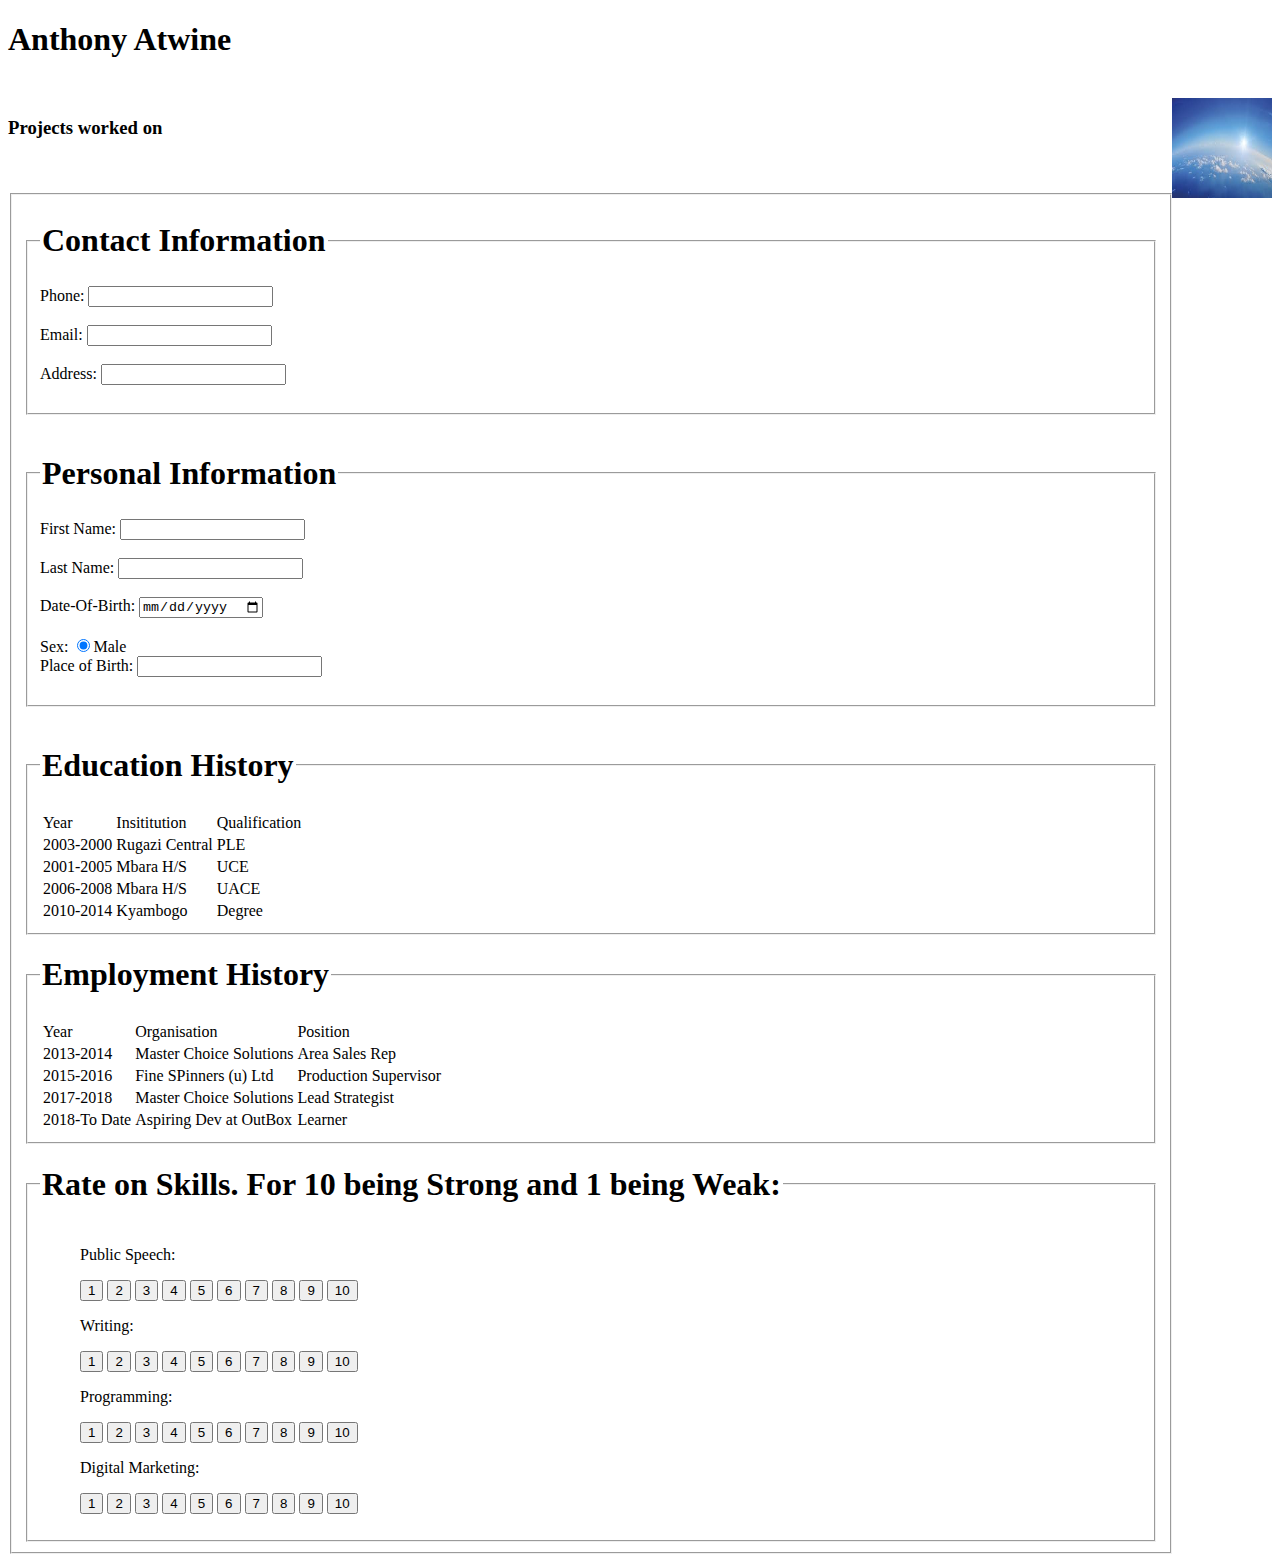
==== index.html @ d38e0c9a "uploading photos" ====
<!DOCTYPE html>
<html lang="en">
  <head>
    <meta charset="utf-8">
    <title>Personal Profile</title>
  </head>
  <body>

<section>
  <h1 style=100%; text-align:center>Anthony Atwine</h1> <br />
  <img src="sky.jpeg" title="Anthony" width="100" height="100" align="right">
</section>

<section>
  <h3>Projects worked on</h3>
</section>


 <br>  <br>

<form >
<fieldset>


<form >
  <fieldset>
      <legend><h1>Contact Information</h1></legend>
    <label for="phonenumber">Phone:</label>
    <input type="text" name="phonenumber" value=""> <br /> <br />

    <label for="email">Email:</label>
    <input type="text" name="email" id="usermail"> <br /> <br />

    <label for="address">Address:</label>
    <input type="text" name="address" id="address"> <br /> <br />

    </fieldset>
</form>  <br />


<form>

</form>
  <fieldset>
    <legend><h1>Personal Information</h1></legend>
    <label for="fname"> First Name: </label>
    <input type="text" name="firstname"> <br /> <br />

    <label for="lname"> Last Name: </label>
    <input type="text" name="lname"> <br /> <br />

    <label for="Date of Birth"> Date-Of-Birth: </label>
    <input type="date" name="dateofbirth" value="number">

    <br > <br >

    <label for="Sex_2">Sex:</label>
    <input type="radio" name="Sex" value="F" checked>Male

    <br />

    <label for="placeofbirth"> Place of Birth: </label>
    <input type="text" name="placeofbirth"> <br /> <br />

    </fieldset>
</form>

<br />

<form >
  <fieldset>
      <legend><h1>Education History</h1></legend>

<table>
    <tr>
    <td>Year</td><td>Insititution</td><td>Qualification</td>
    </tr>
    <tr>
    <td>2003-2000</td><td>Rugazi Central</td><td>PLE</td>
    </tr>
    <tr>
    <td>2001-2005</td><td>Mbara H/S</td><td>UCE</td>
    </tr>
    <tr>
    <td>2006-2008</td><td>Mbara H/S</td><td>UACE</td>
    </tr>
    <tr>
    <td>2010-2014</td><td>Kyambogo</td><td>Degree</td>
    </tr>

</table>

    </fieldset>
</form>

<form >
  <fieldset>
      <legend><h1>Employment History</h1></legend>

<table>
    <tr>
    <td>Year</td><td>Organisation</td><td>Position</td>
    </tr>
    <tr>
    <td>2013-2014</td><td>Master Choice Solutions</td><td>Area Sales Rep</td>
    </tr>
    <tr>
    <td>2015-2016</td><td>Fine SPinners (u) Ltd</td><td>Production Supervisor</td>
    </tr>
    <tr>
    <td>2017-2018</td><td>Master Choice Solutions</td><td>Lead Strategist</td>
    </tr>
    <tr>
    <td>2018-To Date</td><td>Aspiring Dev at OutBox</td><td>Learner</td>
    </tr>

</table>

    </fieldset>
</form>


<form>

    <fieldset>
        <legend><h1>Rate on Skills. For 10 being Strong and 1 being Weak:</h1></legend>
          <ol>
            <p class="page-header"> Public Speech:</p>

            <button class="btn btn-scale btn-scale-desc-1">1</button>
            <button class="btn btn-scale btn-scale-desc-2">2</button>
            <button class="btn btn-scale btn-scale-desc-3">3</button>
            <button class="btn btn-scale btn-scale-desc-4">4</button>
            <button class="btn btn-scale btn-scale-desc-5">5</button>
            <button class="btn btn-scale btn-scale-desc-6">6</button>
            <button class="btn btn-scale btn-scale-desc-7">7</button>
            <button class="btn btn-scale btn-scale-desc-8">8</button>
            <button class="btn btn-scale btn-scale-desc-9">9</button>
            <button class="btn btn-scale btn-scale-desc-10">10</button>
          </ol>

          <ol>

            <p class="page-header">Writing:</p>

            <button class="btn btn-scale btn-scale-desc-1">1</button>
            <button class="btn btn-scale btn-scale-desc-2">2</button>
            <button class="btn btn-scale btn-scale-desc-3">3</button>
            <button class="btn btn-scale btn-scale-desc-4">4</button>
            <button class="btn btn-scale btn-scale-desc-5">5</button>
            <button class="btn btn-scale btn-scale-desc-6">6</button>
            <button class="btn btn-scale btn-scale-desc-7">7</button>
            <button class="btn btn-scale btn-scale-desc-8">8</button>
            <button class="btn btn-scale btn-scale-desc-9">9</button>
            <button class="btn btn-scale btn-scale-desc-10">10</button>
          </ol>

          <ol>
            <p class="page-header">Programming: </p>

            <button class="btn btn-scale btn-scale-desc-1">1</button>
            <button class="btn btn-scale btn-scale-desc-2">2</button>
            <button class="btn btn-scale btn-scale-desc-3">3</button>
            <button class="btn btn-scale btn-scale-desc-4">4</button>
            <button class="btn btn-scale btn-scale-desc-5">5</button>
            <button class="btn btn-scale btn-scale-desc-6">6</button>
            <button class="btn btn-scale btn-scale-desc-7">7</button>
            <button class="btn btn-scale btn-scale-desc-8">8</button>
            <button class="btn btn-scale btn-scale-desc-9">9</button>
            <button class="btn btn-scale btn-scale-desc-10">10</button>
          </ol>

          <ol>
            <p class="page-header"> Digital Marketing:</p>

            <button class="btn btn-scale btn-scale-desc-1">1</button>
            <button class="btn btn-scale btn-scale-desc-2">2</button>
            <button class="btn btn-scale btn-scale-desc-3">3</button>
            <button class="btn btn-scale btn-scale-desc-4">4</button>
            <button class="btn btn-scale btn-scale-desc-5">5</button>
            <button class="btn btn-scale btn-scale-desc-6">6</button>
            <button class="btn btn-scale btn-scale-desc-7">7</button>
            <button class="btn btn-scale btn-scale-desc-8">8</button>
            <button class="btn btn-scale btn-scale-desc-9">9</button>
            <button class="btn btn-scale btn-scale-desc-10">10</button>
          </ol>

        </fieldset>
</form>


  </fieldset>
</form>
</body>
</html>
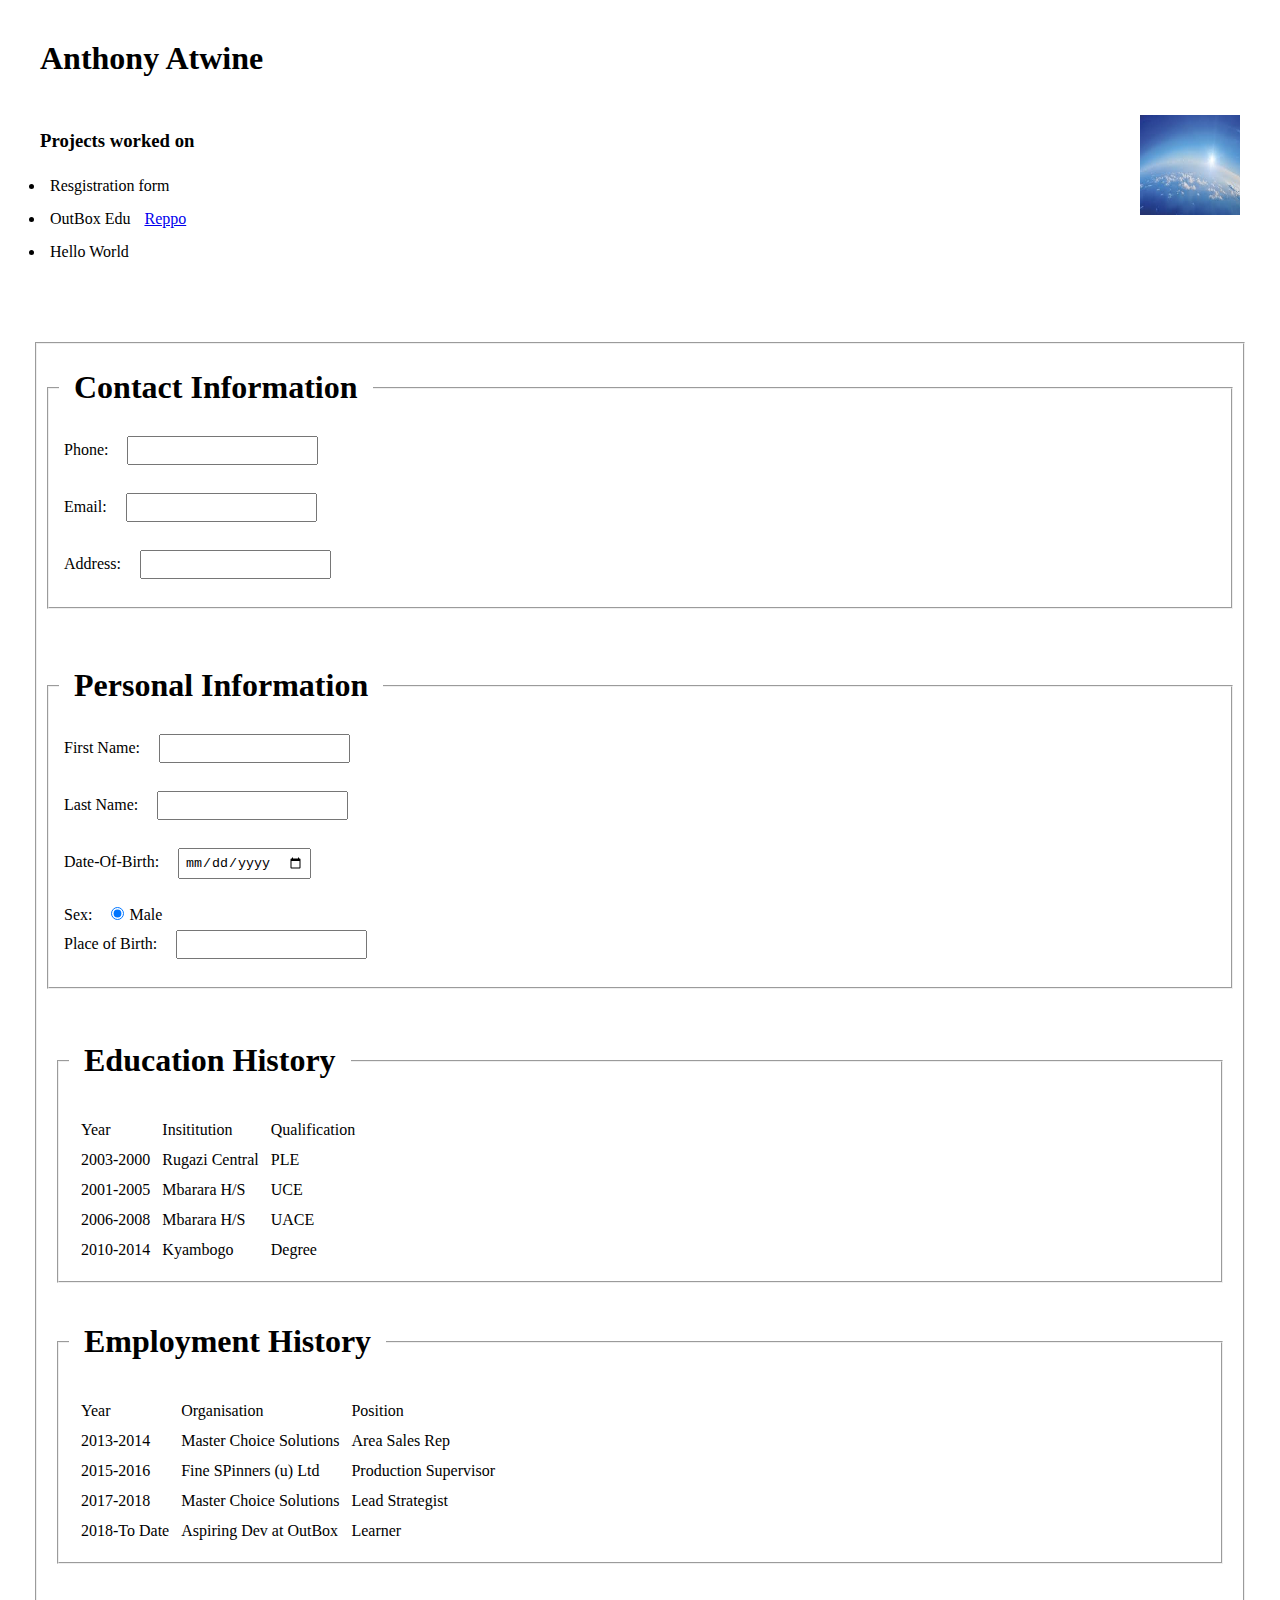
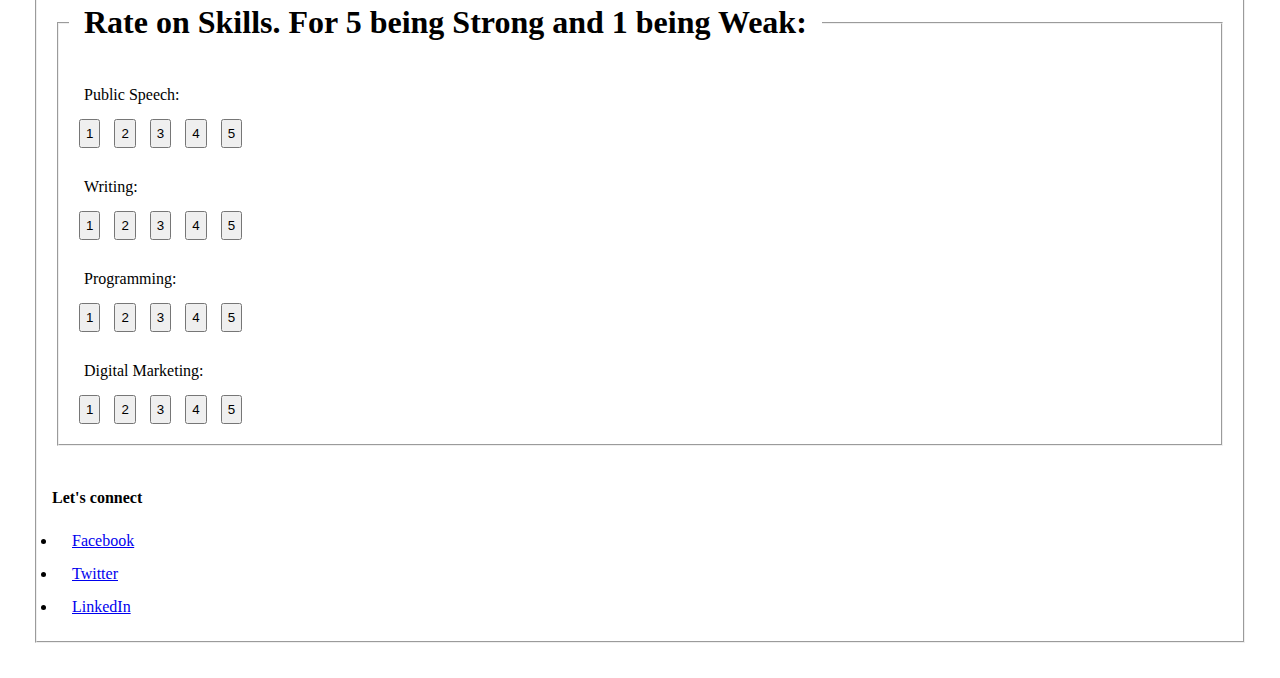
==== commit 24905f51: "adding social links" ====
--- a/index.html
+++ b/index.html
@@ -3,6 +3,7 @@
   <head>
     <meta charset="utf-8">
     <title>Personal Profile</title>
+    <link rel="stylesheet" href="style.css">
   </head>
   <body>
 
@@ -13,8 +14,12 @@
 
 <section>
   <h3>Projects worked on</h3>
+  <ul>
+    <li>Resgistration form</li>
+    <li>OutBox Edu <a href="https://github.com/Antonio256/hello-world1">Reppo</a></li>
+    <li>Hello World</li>
+  </ul>
 </section>
-
 
  <br>  <br>
 
@@ -79,10 +84,10 @@
     <td>2003-2000</td><td>Rugazi Central</td><td>PLE</td>
     </tr>
     <tr>
-    <td>2001-2005</td><td>Mbara H/S</td><td>UCE</td>
+    <td>2001-2005</td><td>Mbarara H/S</td><td>UCE</td>
     </tr>
     <tr>
-    <td>2006-2008</td><td>Mbara H/S</td><td>UACE</td>
+    <td>2006-2008</td><td>Mbarara H/S</td><td>UACE</td>
     </tr>
     <tr>
     <td>2010-2014</td><td>Kyambogo</td><td>Degree</td>
@@ -123,7 +128,7 @@
 <form>
 
     <fieldset>
-        <legend><h1>Rate on Skills. For 10 being Strong and 1 being Weak:</h1></legend>
+        <legend><h1>Rate on Skills. For 5 being Strong and 1 being Weak:</h1></legend>
           <ol>
             <p class="page-header"> Public Speech:</p>
 
@@ -132,11 +137,7 @@
             <button class="btn btn-scale btn-scale-desc-3">3</button>
             <button class="btn btn-scale btn-scale-desc-4">4</button>
             <button class="btn btn-scale btn-scale-desc-5">5</button>
-            <button class="btn btn-scale btn-scale-desc-6">6</button>
-            <button class="btn btn-scale btn-scale-desc-7">7</button>
-            <button class="btn btn-scale btn-scale-desc-8">8</button>
-            <button class="btn btn-scale btn-scale-desc-9">9</button>
-            <button class="btn btn-scale btn-scale-desc-10">10</button>
+
           </ol>
 
           <ol>
@@ -148,11 +149,7 @@
             <button class="btn btn-scale btn-scale-desc-3">3</button>
             <button class="btn btn-scale btn-scale-desc-4">4</button>
             <button class="btn btn-scale btn-scale-desc-5">5</button>
-            <button class="btn btn-scale btn-scale-desc-6">6</button>
-            <button class="btn btn-scale btn-scale-desc-7">7</button>
-            <button class="btn btn-scale btn-scale-desc-8">8</button>
-            <button class="btn btn-scale btn-scale-desc-9">9</button>
-            <button class="btn btn-scale btn-scale-desc-10">10</button>
+
           </ol>
 
           <ol>
@@ -163,11 +160,7 @@
             <button class="btn btn-scale btn-scale-desc-3">3</button>
             <button class="btn btn-scale btn-scale-desc-4">4</button>
             <button class="btn btn-scale btn-scale-desc-5">5</button>
-            <button class="btn btn-scale btn-scale-desc-6">6</button>
-            <button class="btn btn-scale btn-scale-desc-7">7</button>
-            <button class="btn btn-scale btn-scale-desc-8">8</button>
-            <button class="btn btn-scale btn-scale-desc-9">9</button>
-            <button class="btn btn-scale btn-scale-desc-10">10</button>
+
           </ol>
 
           <ol>
@@ -178,16 +171,22 @@
             <button class="btn btn-scale btn-scale-desc-3">3</button>
             <button class="btn btn-scale btn-scale-desc-4">4</button>
             <button class="btn btn-scale btn-scale-desc-5">5</button>
-            <button class="btn btn-scale btn-scale-desc-6">6</button>
-            <button class="btn btn-scale btn-scale-desc-7">7</button>
-            <button class="btn btn-scale btn-scale-desc-8">8</button>
-            <button class="btn btn-scale btn-scale-desc-9">9</button>
-            <button class="btn btn-scale btn-scale-desc-10">10</button>
+
           </ol>
 
         </fieldset>
 </form>
 
+<br>
+<h4>Let's connect</h4>
+
+<ul
+ <li></li>
+  <li> <a href="https://www.facebook.com/anthony.bakunda" target="_blank">Facebook</a></li>
+  <li> <a href="https://twitter.com/JungleTales" target="_blank">Twitter</a></li>
+  <li><a href="https://twitter.com/JungleTales" target="_blank">LinkedIn</a></li>
+
+</ul>
 
   </fieldset>
 </form>
--- a/style.css
+++ b/style.css
@@ -0,0 +1,16 @@
+*{
+  margin:5px;
+  padding:5px;
+}
+
+.body{
+  background: #00bfff 
+}
+.welcome{
+  background-color: #eee;
+
+}
+
+.projects{
+  display: block;
+}
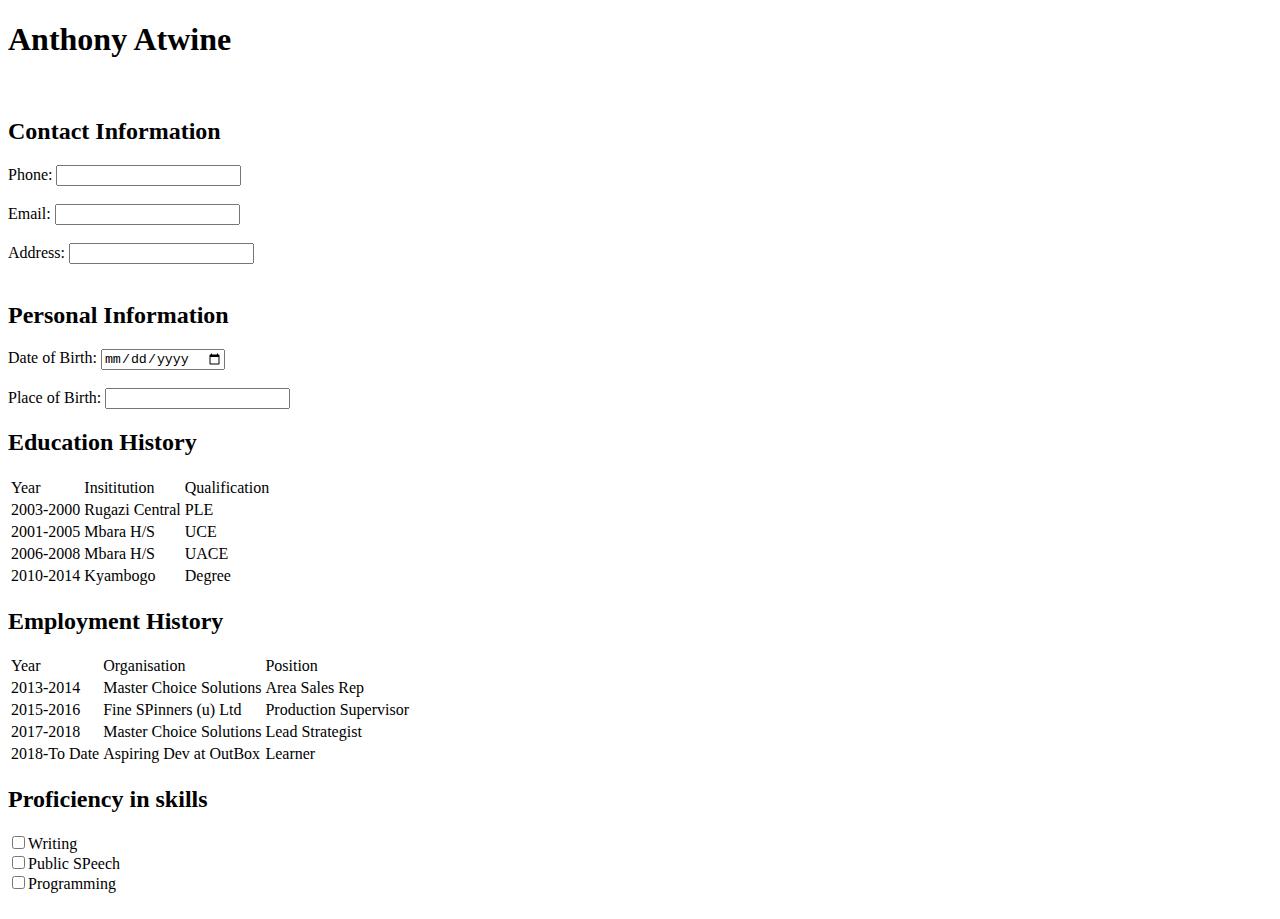
==== commit ee87731c: "add updated files index" ====
--- a/index.html
+++ b/index.html
@@ -1,35 +1,16 @@
 <!DOCTYPE html>
-<html lang="en">
+<html lang="en" dir="ltr">
   <head>
     <meta charset="utf-8">
-    <title>Personal Profile</title>
-    <link rel="stylesheet" href="style.css">
+    <title>Personlal Profile</title>
   </head>
   <body>
 
-<section>
-  <h1 style=100%; text-align:center>Anthony Atwine</h1> <br />
-  <img src="sky.jpeg" title="Anthony" width="100" height="100" align="right">
-</section>
 
-<section>
-  <h3>Projects worked on</h3>
-  <ul>
-    <li>Resgistration form</li>
-    <li>OutBox Edu <a href="https://github.com/Antonio256/hello-world1">Reppo</a></li>
-    <li>Hello World</li>
-  </ul>
-</section>
+<h1>Anthony Atwine</h1> <br />
+<form >
 
- <br>  <br>
-
-<form >
-<fieldset>
-
-
-<form >
-  <fieldset>
-      <legend><h1>Contact Information</h1></legend>
+  <h2>Contact Information</h2>
     <label for="phonenumber">Phone:</label>
     <input type="text" name="phonenumber" value=""> <br /> <br />
 
@@ -39,43 +20,16 @@
     <label for="address">Address:</label>
     <input type="text" name="address" id="address"> <br /> <br />
 
-    </fieldset>
-</form>  <br />
+
+  <h2>Personal Information</h2>
+    <label for="dateofbirth">Date of Birth:</label>
+    <input type="date" id="dateofbirth" name="dateofbirth" value="05-05-1980"> <br> <br>
+
+    <label for="placeofbirth"> Place of Birth: </label>
+    <input type="text" name="placeofbirth">
 
 
-<form>
-
-</form>
-  <fieldset>
-    <legend><h1>Personal Information</h1></legend>
-    <label for="fname"> First Name: </label>
-    <input type="text" name="firstname"> <br /> <br />
-
-    <label for="lname"> Last Name: </label>
-    <input type="text" name="lname"> <br /> <br />
-
-    <label for="Date of Birth"> Date-Of-Birth: </label>
-    <input type="date" name="dateofbirth" value="number">
-
-    <br > <br >
-
-    <label for="Sex_2">Sex:</label>
-    <input type="radio" name="Sex" value="F" checked>Male
-
-    <br />
-
-    <label for="placeofbirth"> Place of Birth: </label>
-    <input type="text" name="placeofbirth"> <br /> <br />
-
-    </fieldset>
-</form>
-
-<br />
-
-<form >
-  <fieldset>
-      <legend><h1>Education History</h1></legend>
-
+  <h2>Education History</h2>
 <table>
     <tr>
     <td>Year</td><td>Insititution</td><td>Qualification</td>
@@ -84,10 +38,10 @@
     <td>2003-2000</td><td>Rugazi Central</td><td>PLE</td>
     </tr>
     <tr>
-    <td>2001-2005</td><td>Mbarara H/S</td><td>UCE</td>
+    <td>2001-2005</td><td>Mbara H/S</td><td>UCE</td>
     </tr>
     <tr>
-    <td>2006-2008</td><td>Mbarara H/S</td><td>UACE</td>
+    <td>2006-2008</td><td>Mbara H/S</td><td>UACE</td>
     </tr>
     <tr>
     <td>2010-2014</td><td>Kyambogo</td><td>Degree</td>
@@ -95,12 +49,7 @@
 
 </table>
 
-    </fieldset>
-</form>
-
-<form >
-  <fieldset>
-      <legend><h1>Employment History</h1></legend>
+<h2>Employment History</h2>
 
 <table>
     <tr>
@@ -121,74 +70,12 @@
 
 </table>
 
-    </fieldset>
-</form>
 
-
-<form>
-
-    <fieldset>
-        <legend><h1>Rate on Skills. For 5 being Strong and 1 being Weak:</h1></legend>
-          <ol>
-            <p class="page-header"> Public Speech:</p>
-
-            <button class="btn btn-scale btn-scale-desc-1">1</button>
-            <button class="btn btn-scale btn-scale-desc-2">2</button>
-            <button class="btn btn-scale btn-scale-desc-3">3</button>
-            <button class="btn btn-scale btn-scale-desc-4">4</button>
-            <button class="btn btn-scale btn-scale-desc-5">5</button>
-
-          </ol>
-
-          <ol>
-
-            <p class="page-header">Writing:</p>
-
-            <button class="btn btn-scale btn-scale-desc-1">1</button>
-            <button class="btn btn-scale btn-scale-desc-2">2</button>
-            <button class="btn btn-scale btn-scale-desc-3">3</button>
-            <button class="btn btn-scale btn-scale-desc-4">4</button>
-            <button class="btn btn-scale btn-scale-desc-5">5</button>
-
-          </ol>
-
-          <ol>
-            <p class="page-header">Programming: </p>
-
-            <button class="btn btn-scale btn-scale-desc-1">1</button>
-            <button class="btn btn-scale btn-scale-desc-2">2</button>
-            <button class="btn btn-scale btn-scale-desc-3">3</button>
-            <button class="btn btn-scale btn-scale-desc-4">4</button>
-            <button class="btn btn-scale btn-scale-desc-5">5</button>
-
-          </ol>
-
-          <ol>
-            <p class="page-header"> Digital Marketing:</p>
-
-            <button class="btn btn-scale btn-scale-desc-1">1</button>
-            <button class="btn btn-scale btn-scale-desc-2">2</button>
-            <button class="btn btn-scale btn-scale-desc-3">3</button>
-            <button class="btn btn-scale btn-scale-desc-4">4</button>
-            <button class="btn btn-scale btn-scale-desc-5">5</button>
-
-          </ol>
-
-        </fieldset>
-</form>
-
-<br>
-<h4>Let's connect</h4>
-
-<ul
- <li></li>
-  <li> <a href="https://www.facebook.com/anthony.bakunda" target="_blank">Facebook</a></li>
-  <li> <a href="https://twitter.com/JungleTales" target="_blank">Twitter</a></li>
-  <li><a href="https://twitter.com/JungleTales" target="_blank">LinkedIn</a></li>
-
-</ul>
-
-  </fieldset>
-</form>
+<h2>Proficiency in skills</h2>
+      <form>
+        <input type="checkbox" name="reading">Writing<br>
+        <input type="checkbox" name="publicspeech">Public SPeech<br>
+        <input type="checkbox" name="programming">Programming<br><br>
+      </form>
 </body>
 </html>
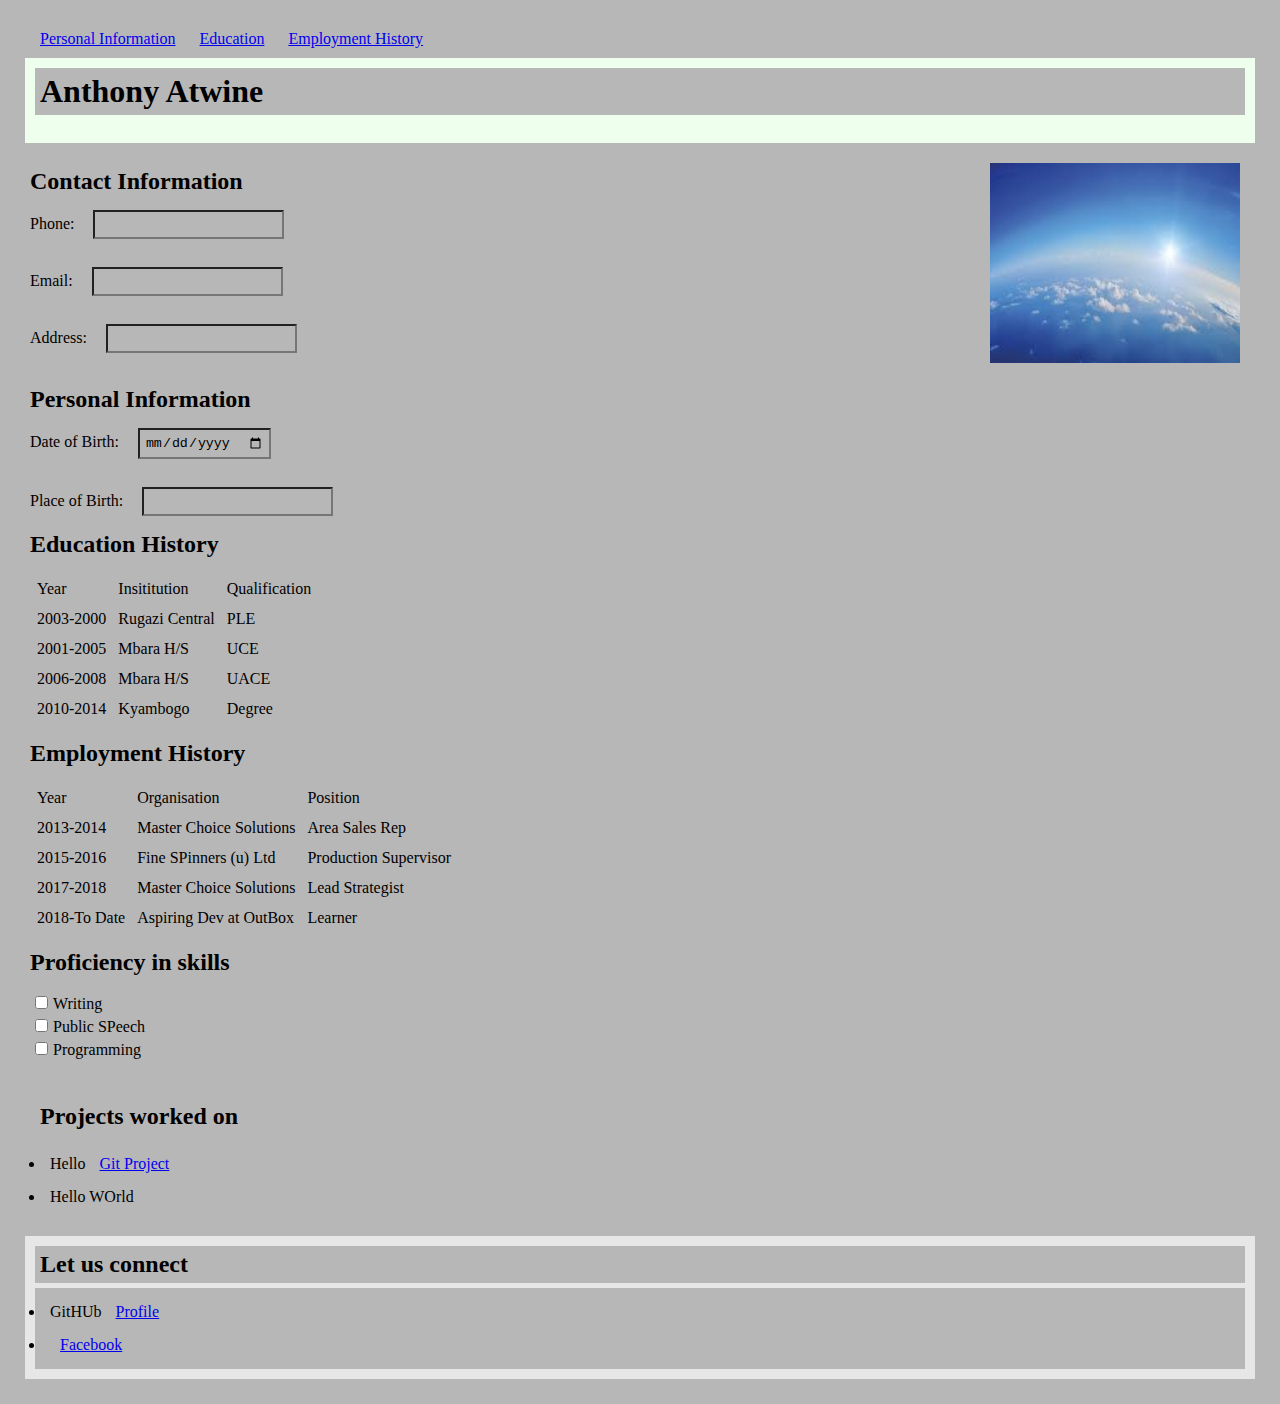
==== commit d785ef72: "update profile" ====
--- a/index.html
+++ b/index.html
@@ -2,13 +2,21 @@
 <html lang="en" dir="ltr">
   <head>
     <meta charset="utf-8">
+    <link rel="stylesheet" href="style.css">
     <title>Personlal Profile</title>
   </head>
-  <body>
-
-
-<h1>Anthony Atwine</h1> <br />
-<form >
+  <body class="container">
+<nav class= "navigation" id= "navbar">
+  <a href="#personalinfo">Personal Information</a>
+      <a href="#education1">Education</a>
+      <a href="#employment">Employment History</a>
+</nav>
+<section class="welcome">
+  <h1>Anthony Atwine</h1> <br />
+</section>
+<section>
+  <img src="sky.jpeg" width="250px" height="200px" alt="Antonio" align= "right">
+</section>
 
   <h2>Contact Information</h2>
     <label for="phonenumber">Phone:</label>
@@ -77,5 +85,22 @@
         <input type="checkbox" name="publicspeech">Public SPeech<br>
         <input type="checkbox" name="programming">Programming<br><br>
       </form>
+
+<section class= "projects">
+  <h2>Projects worked on</h2>
+      <ul>
+        <li>Hello <a href="https://github.com/Antonio256/Hello-Git">Git Project</a></li>
+        <li>Hello WOrld</li>
+      </ul>
+</section>
+
+<section class="links">
+  <h2>Let us connect</h2>
+  <ul>
+    <li>GitHUb <a href="https://github.com/Antonio256">Profile</a></li>
+    <li> <a href="https://www.facebook.com/anthony.bakunda">Facebook</a></li>
+  </ul>
+</section>
+
 </body>
 </html>
--- a/style.css
+++ b/style.css
@@ -0,0 +1,23 @@
+*{
+  margin:5px;
+  padding:5px;
+  background-color: #B8B7B7;
+
+}
+
+.body{
+  background-color: #B8B7B7;
+}
+.welcome{
+  background-color: #eeffee;
+
+}
+
+
+.projects{
+  display: block;
+}
+
+.links{
+  background-color: #E7E7E7;
+}
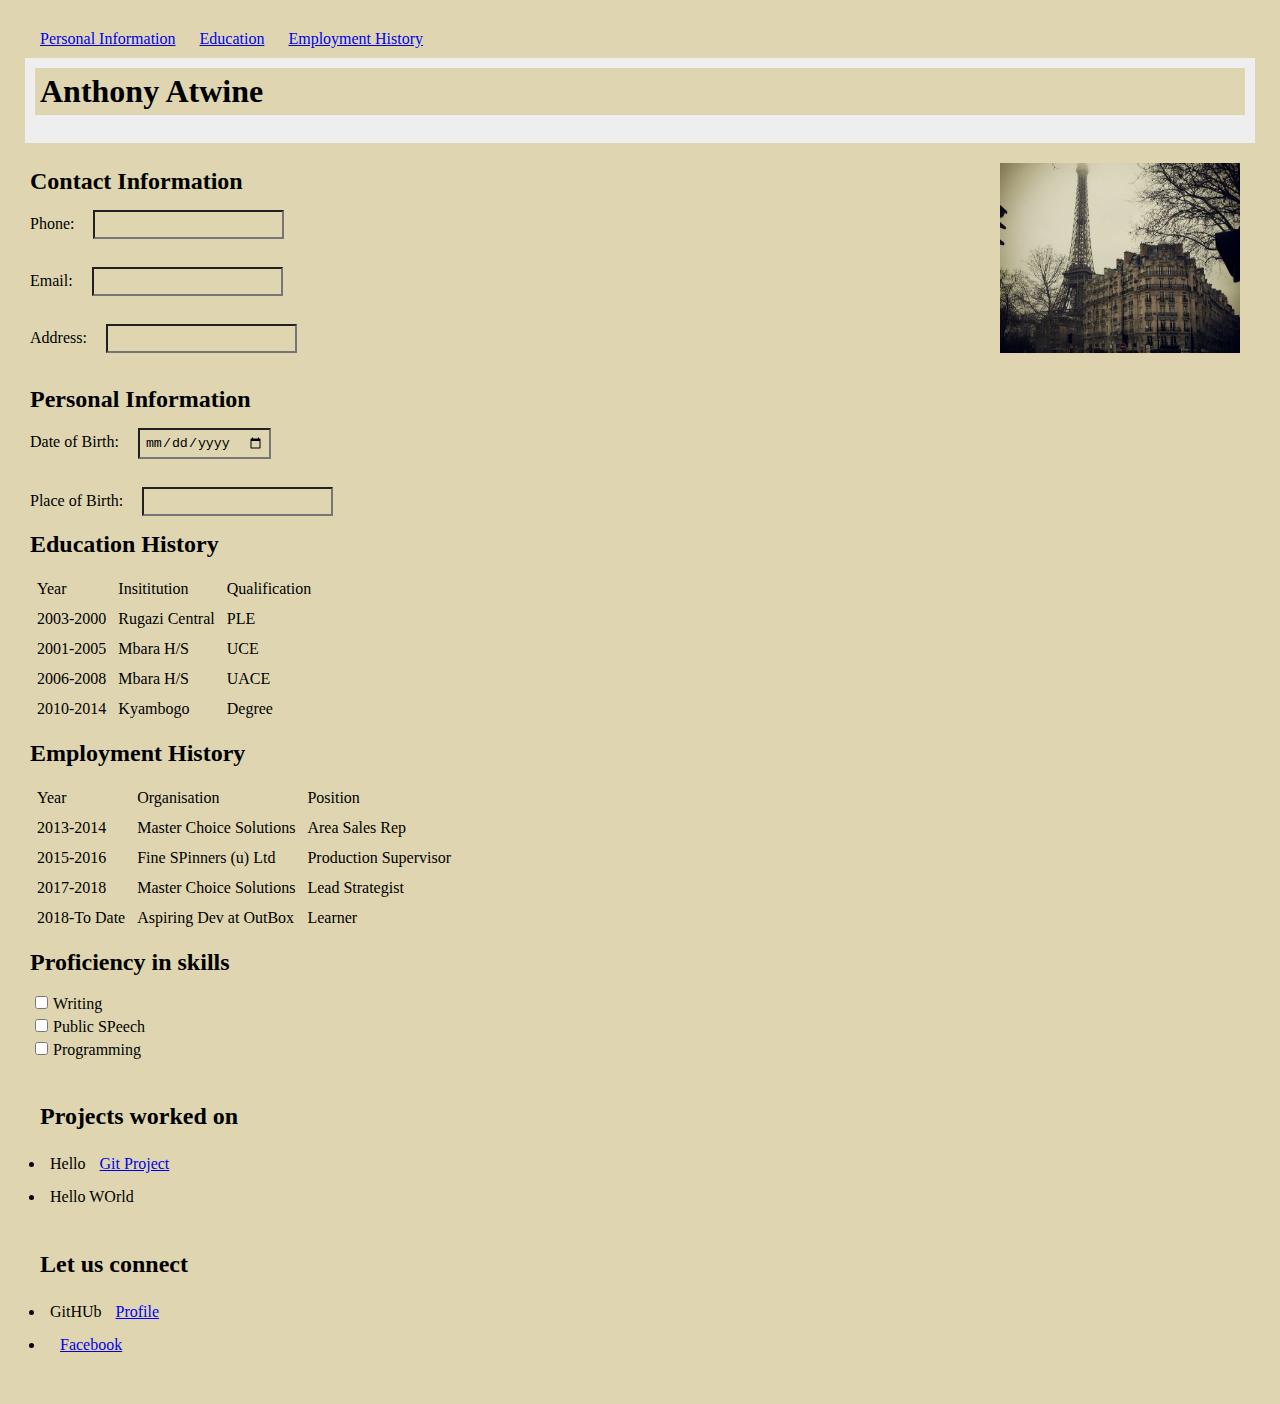
==== commit 6c11ee8e: "add edited files" ====
--- a/index.html
+++ b/index.html
@@ -4,6 +4,7 @@
     <meta charset="utf-8">
     <link rel="stylesheet" href="style.css">
     <title>Personlal Profile</title>
+
   </head>
   <body class="container">
 <nav class= "navigation" id= "navbar">
@@ -15,7 +16,7 @@
   <h1>Anthony Atwine</h1> <br />
 </section>
 <section>
-  <img src="sky.jpeg" width="250px" height="200px" alt="Antonio" align= "right">
+  <img src="sky.jpg" width="250px" height="200px" alt="Antonio" align= "right">
 </section>
 
   <h2>Contact Information</h2>
--- a/style.css
+++ b/style.css
@@ -1,23 +1,23 @@
 *{
   margin:5px;
   padding:5px;
-  background-color: #B8B7B7;
+  background-color: #dfd6b1;
+}
+*{
+  box-sizing:border-box;
+  -webkit-box-sizing:border-box;
+  -moz-box-sizing:border-box;
+}
+
+
+.body{
+  background-color: #00bfff
+}
+.welcome{
+  background-color: #eee;
 
 }
-
-.body{
-  background-color: #B8B7B7;
-}
-.welcome{
-  background-color: #eeffee;
-
-}
-
 
 .projects{
   display: block;
 }
-
-.links{
-  background-color: #E7E7E7;
-}
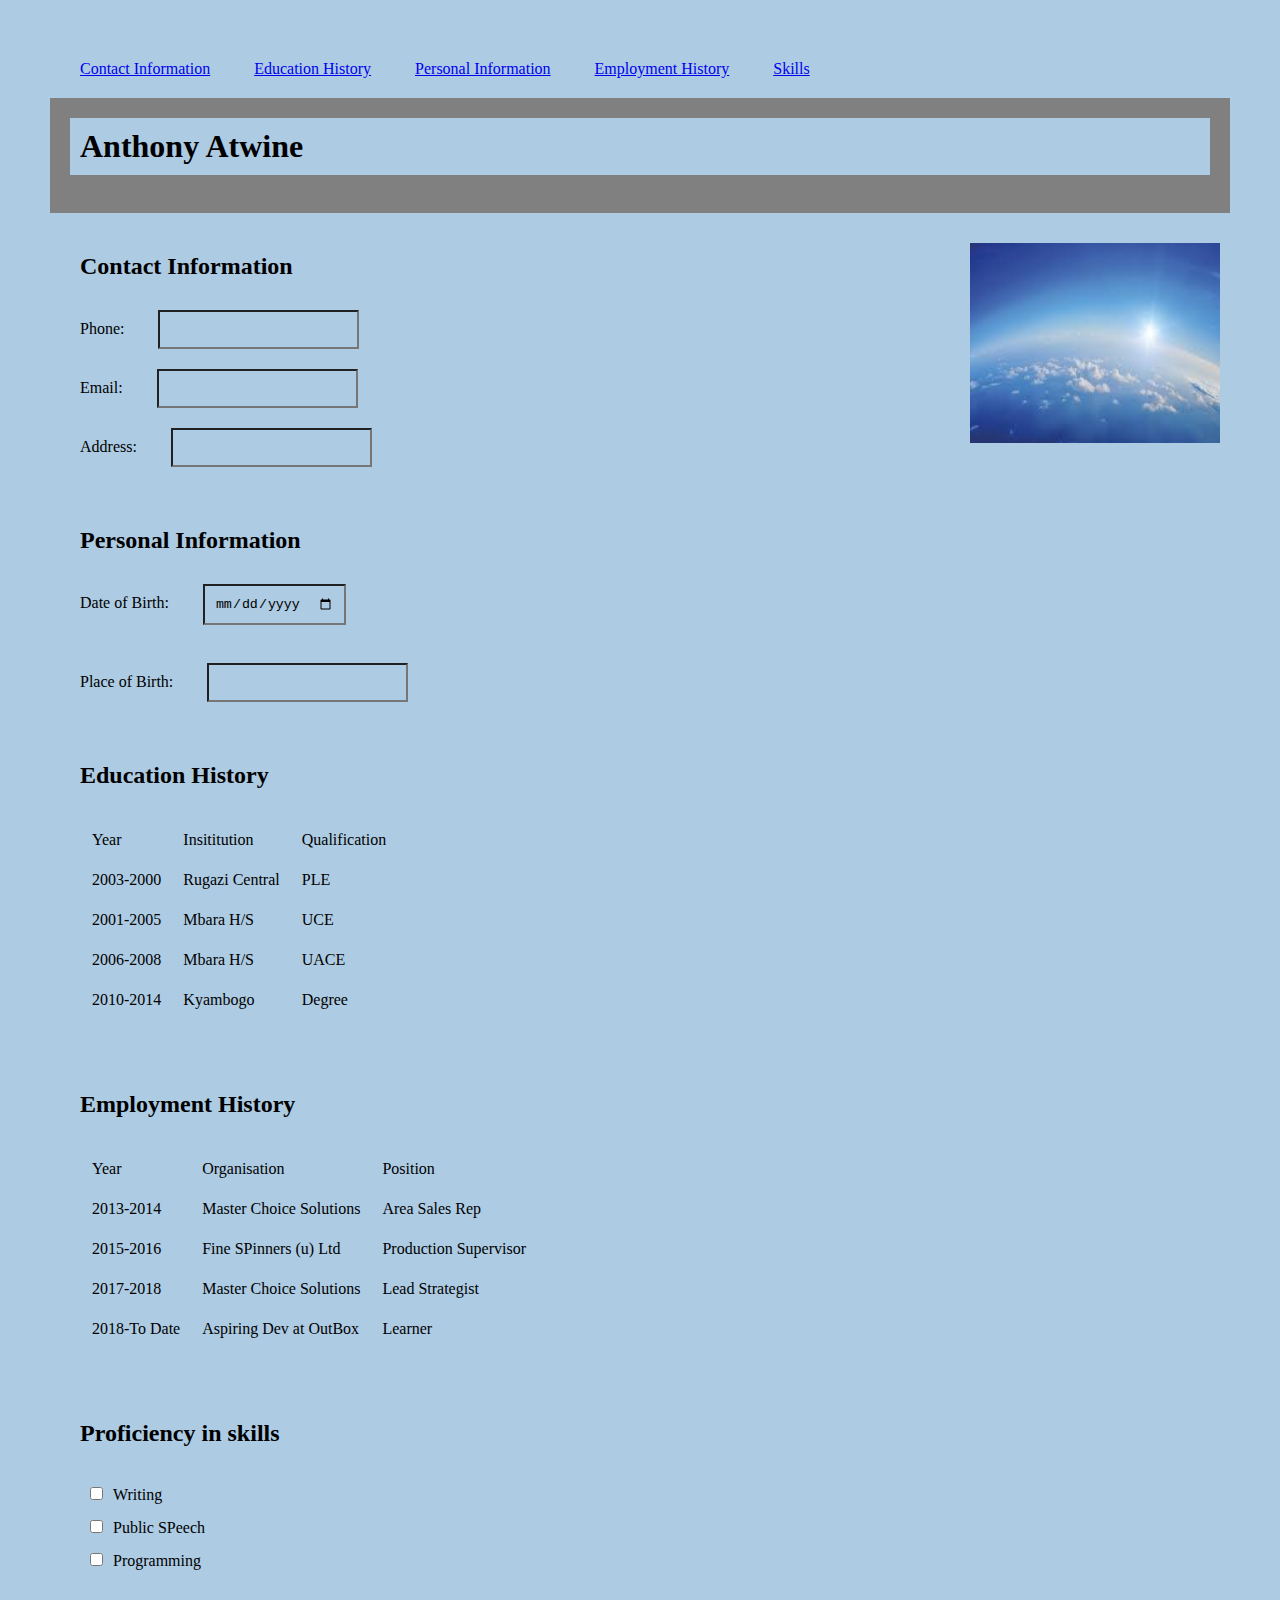
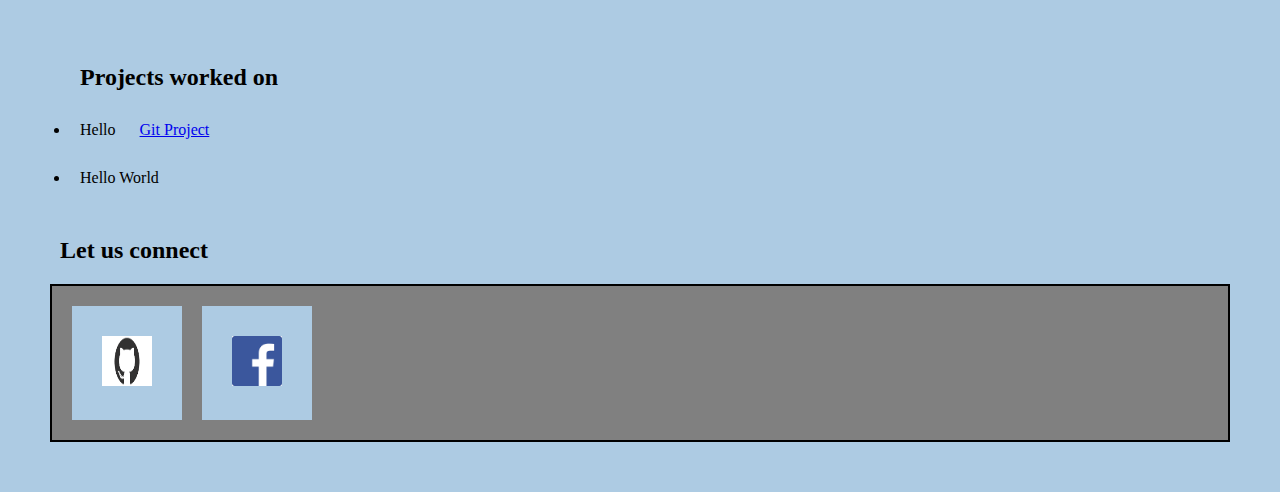
==== commit eb3b3099: "add editted files" ====
--- a/index.html
+++ b/index.html
@@ -2,106 +2,120 @@
 <html lang="en" dir="ltr">
   <head>
     <meta charset="utf-8">
-    <link rel="stylesheet" href="style.css">
+    <link rel="stylesheet" type="text/css" href="style.css">
     <title>Personlal Profile</title>
+  </head>
+  <body>
 
-  </head>
-  <body class="container">
-<nav class= "navigation" id= "navbar">
-  <a href="#personalinfo">Personal Information</a>
-      <a href="#education1">Education</a>
-      <a href="#employment">Employment History</a>
-</nav>
+      <nav class="navigation" id= "navbar">
+          <a href="#contactinfo">Contact Information</a>
+          <a href="#education">Education History</a>
+          <a href="#personalinfo">Personal Information</a>
+          <a href="#employment">Employment History</a>
+          <a href="#skills">Skills</a>
+      </nav>
+
 <section class="welcome">
   <h1>Anthony Atwine</h1> <br />
 </section>
+
+  <img src="sky.jpeg" width="250px" height="200px" alt="Antonio" align= "right">
+
 <section>
-  <img src="sky.jpg" width="250px" height="200px" alt="Antonio" align= "right">
+  <h2 id="contactinfo">Contact Information</h2>
+    <label for="phonenumber">Phone:</label>
+    <input type="text" name="phonenumber" value=""> <br />
+
+    <label for="email">Email:</label>
+    <input type="text" name="email" id="usermail"> <br />
+
+    <label for="address">Address:</label>
+    <input type="text" name="address" id="address"> <br />
+
 </section>
 
-  <h2>Contact Information</h2>
-    <label for="phonenumber">Phone:</label>
-    <input type="text" name="phonenumber" value=""> <br /> <br />
-
-    <label for="email">Email:</label>
-    <input type="text" name="email" id="usermail"> <br /> <br />
-
-    <label for="address">Address:</label>
-    <input type="text" name="address" id="address"> <br /> <br />
 
 
-  <h2>Personal Information</h2>
-    <label for="dateofbirth">Date of Birth:</label>
-    <input type="date" id="dateofbirth" name="dateofbirth" value="05-05-1980"> <br> <br>
+<section>
+    <h2 id="personalinfo">Personal Information</h2>
+      <label for="dateofbirth">Date of Birth:</label>
+      <input type="date" id="dateofbirth" name="dateofbirth" value="05-05-1980" min="01-01-1990" max="31-12-2019"> <br> <br>
+      <label for="placeofbirth"> Place of Birth: </label>
+      <input type="text" name="placeofbirth">
+</section>
 
-    <label for="placeofbirth"> Place of Birth: </label>
-    <input type="text" name="placeofbirth">
+<section>
+    <h2 id="education">Education History</h2>
+      <table>
+        <tr>
+        <td>Year</td><td>Insititution</td><td>Qualification</td>
+        </tr>
+        <tr>
+        <td>2003-2000</td><td>Rugazi Central</td><td>PLE</td>
+        </tr>
+        <tr>
+        <td>2001-2005</td><td>Mbara H/S</td><td>UCE</td>
+        </tr>
+        <tr>
+        <td>2006-2008</td><td>Mbara H/S</td><td>UACE</td>
+        </tr>
+        <tr>
+        <td>2010-2014</td><td>Kyambogo</td><td>Degree</td>
+        </tr>
+      </table>
+
+</section>
 
 
-  <h2>Education History</h2>
-<table>
-    <tr>
-    <td>Year</td><td>Insititution</td><td>Qualification</td>
-    </tr>
-    <tr>
-    <td>2003-2000</td><td>Rugazi Central</td><td>PLE</td>
-    </tr>
-    <tr>
-    <td>2001-2005</td><td>Mbara H/S</td><td>UCE</td>
-    </tr>
-    <tr>
-    <td>2006-2008</td><td>Mbara H/S</td><td>UACE</td>
-    </tr>
-    <tr>
-    <td>2010-2014</td><td>Kyambogo</td><td>Degree</td>
-    </tr>
+<section>
+    <h2 id="employment">Employment History</h2>
 
-</table>
+    <table>
+        <tr>
+        <td>Year</td><td>Organisation</td><td>Position</td>
+        </tr>
+        <tr>
+        <td>2013-2014</td><td>Master Choice Solutions</td><td>Area Sales Rep</td>
+        </tr>
+        <tr>
+        <td>2015-2016</td><td>Fine SPinners (u) Ltd</td><td>Production Supervisor</td>
+        </tr>
+        <tr>
+        <td>2017-2018</td><td>Master Choice Solutions</td><td>Lead Strategist</td>
+        </tr>
+        <tr>
+        <td>2018-To Date</td><td>Aspiring Dev at OutBox</td><td>Learner</td>
+        </tr>
 
-<h2>Employment History</h2>
-
-<table>
-    <tr>
-    <td>Year</td><td>Organisation</td><td>Position</td>
-    </tr>
-    <tr>
-    <td>2013-2014</td><td>Master Choice Solutions</td><td>Area Sales Rep</td>
-    </tr>
-    <tr>
-    <td>2015-2016</td><td>Fine SPinners (u) Ltd</td><td>Production Supervisor</td>
-    </tr>
-    <tr>
-    <td>2017-2018</td><td>Master Choice Solutions</td><td>Lead Strategist</td>
-    </tr>
-    <tr>
-    <td>2018-To Date</td><td>Aspiring Dev at OutBox</td><td>Learner</td>
-    </tr>
-
-</table>
+    </table>
+</section>
 
 
-<h2>Proficiency in skills</h2>
-      <form>
-        <input type="checkbox" name="reading">Writing<br>
-        <input type="checkbox" name="publicspeech">Public SPeech<br>
-        <input type="checkbox" name="programming">Programming<br><br>
-      </form>
-
-<section class= "projects">
-  <h2>Projects worked on</h2>
-      <ul>
-        <li>Hello <a href="https://github.com/Antonio256/Hello-Git">Git Project</a></li>
-        <li>Hello WOrld</li>
-      </ul>
+<section>
+    <h2 id="skills">Proficiency in skills</h2>
+          <form>
+            <input type="checkbox" name="reading">Writing<br>
+            <input type="checkbox" name="publicspeech">Public SPeech<br>
+            <input type="checkbox" name="programming">Programming<br><br>
+          </form>
 </section>
 
-<section class="links">
-  <h2>Let us connect</h2>
-  <ul>
-    <li>GitHUb <a href="https://github.com/Antonio256">Profile</a></li>
-    <li> <a href="https://www.facebook.com/anthony.bakunda">Facebook</a></li>
-  </ul>
+
+<section>
+    <h2 id="projects">Projects worked on</h2>
+          <li>Hello <a href="https://github.com/Antonio256/Hello-Git">Git Project</a></li>
+          <li>Hello World</li>
 </section>
+
+<h2>Let us connect</h2>
+<div class="profilelinks">
+
+      <a href="https://github.com/Antonio256" alt="github" target="_blank">
+        <img src="github.png" width="50px" height="50px"> </a>
+      <a href="https://www.facebook.com/anthony.bakunda" alt="Facebook" target="_blank">
+       <img src="facebook.png" alt="facebook" width="50px" height="50px"> </a>
+
+</div>
 
 </body>
 </html>
--- a/style.css
+++ b/style.css
@@ -1,23 +1,36 @@
 *{
-  margin:5px;
-  padding:5px;
-  background-color: #dfd6b1;
+  margin:10px;
+  padding:10px;
+  background-color: #adcbe3;
+
 }
-*{
-  box-sizing:border-box;
-  -webkit-box-sizing:border-box;
-  -moz-box-sizing:border-box;
+
+.body{
+  background-color: skyblue;
+  width: 100px;
+}
+
+.welcome{
+  background-color: gray;
+  align-items: center;
+
+}
+
+.navigation{
+  border: 1px;
 }
 
 
-.body{
-  background-color: #00bfff
-}
-.welcome{
-  background-color: #eee;
-
+.projects{
+  display: flex;
 }
 
-.projects{
-  display: block;
+.links{
+  background-color: #E7E7E7;
 }
+
+.profilelinks{
+  border: 2px solid black;
+  display: flex;
+  background: gray;
+}
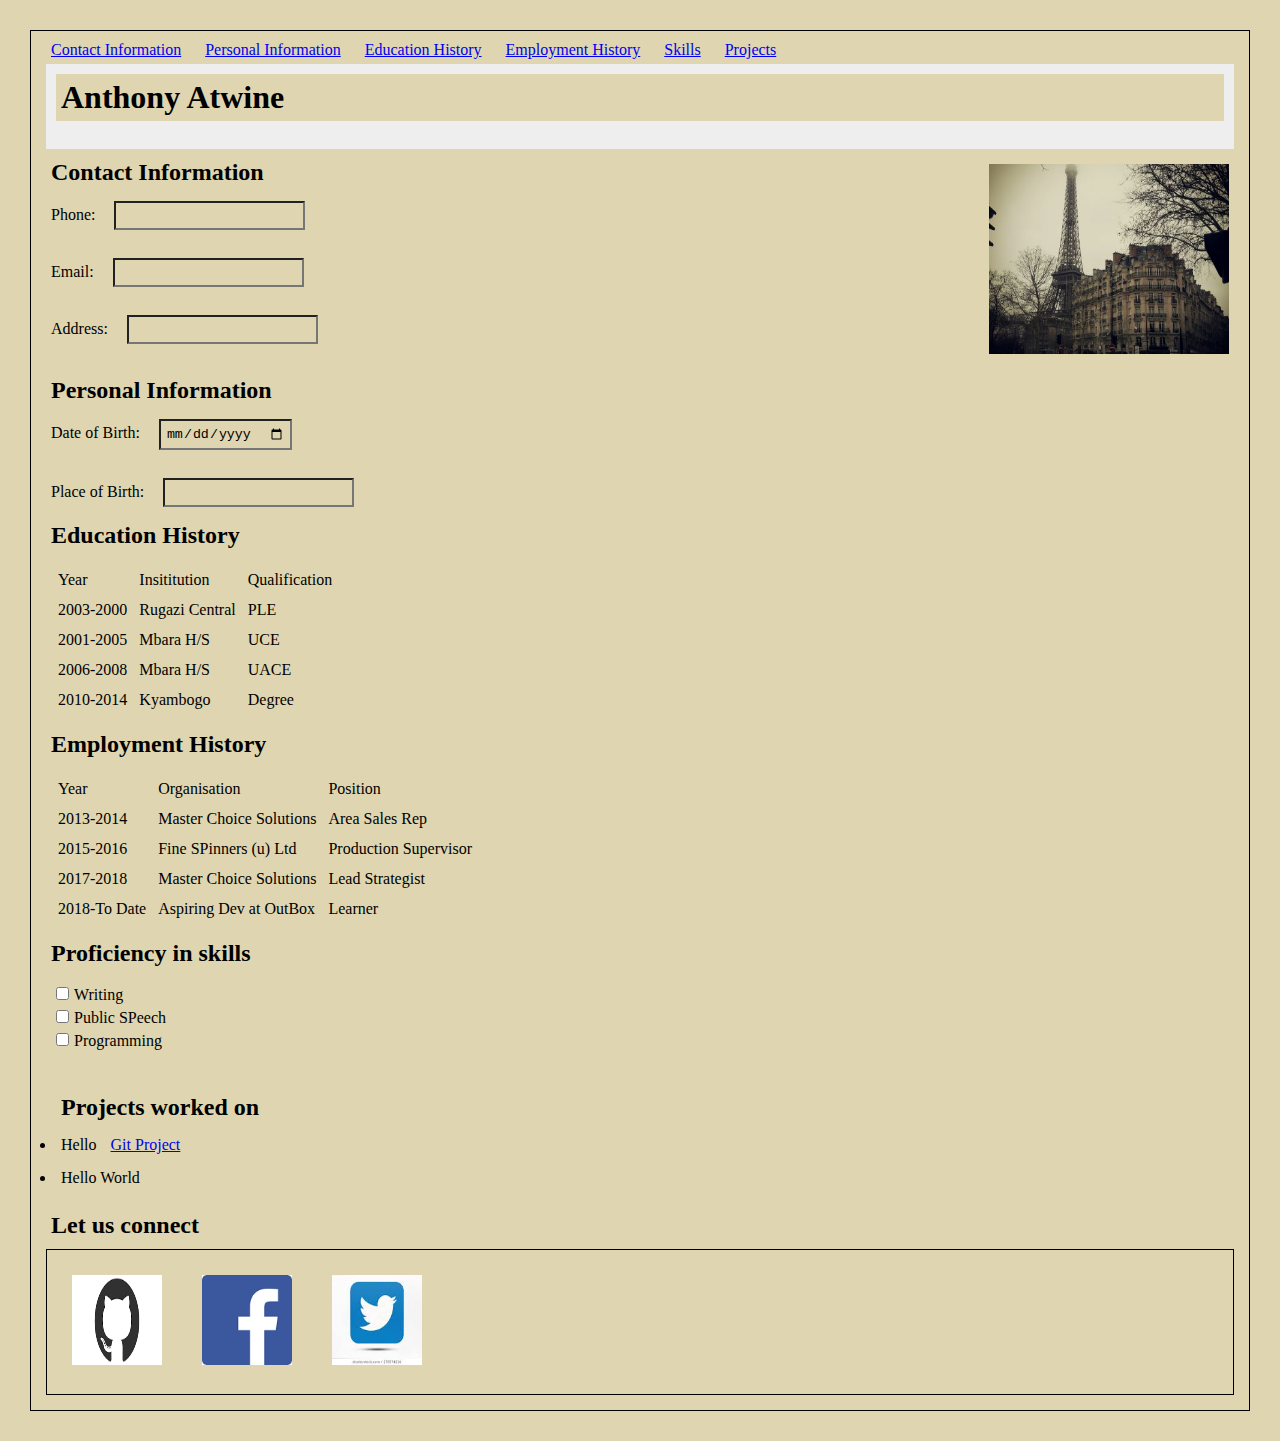
==== commit b3ee110b: "add updated files" ====
--- a/index.html
+++ b/index.html
@@ -2,120 +2,122 @@
 <html lang="en" dir="ltr">
   <head>
     <meta charset="utf-8">
-    <link rel="stylesheet" type="text/css" href="style.css">
+    <link rel="stylesheet" href="style.css">
     <title>Personlal Profile</title>
+
   </head>
   <body>
+    <nav class= "navigation" id= "navbar">
+      <a href="#contactinfo">Contact Information</a>
+      <a href="#personalinfo">Personal Information</a>
+      <a href="#education">Education History</a>
+      <a href="#employment">Employment History</a>
+      <a href="#skills">Skills</a>
+      <a href="#projects">Projects</a>
 
-      <nav class="navigation" id= "navbar">
-          <a href="#contactinfo">Contact Information</a>
-          <a href="#education">Education History</a>
-          <a href="#personalinfo">Personal Information</a>
-          <a href="#employment">Employment History</a>
-          <a href="#skills">Skills</a>
-      </nav>
 
-<section class="welcome">
-  <h1>Anthony Atwine</h1> <br />
-</section>
+  <section class="welcome">
+   <h1>Anthony Atwine</h1> <br />
+  </section>
 
-  <img src="sky.jpeg" width="250px" height="200px" alt="Antonio" align= "right">
+  <img src="sky.jpg" width="250px" height="200px" alt="Antonio" align= "right" title="Antonio">
+
+
+  <h2 id="contactinfo">Contact Information</h2>
+    <label for="phonenumber">Phone:</label>
+    <input type="text" name="phonenumber" value=""> <br /> <br />
+
+    <label for="email">Email:</label>
+    <input type="text" name="email" id="usermail"> <br /> <br />
+
+    <label for="address">Address:</label>
+    <input type="text" name="address" id="address"> <br /> <br />
+
+
+  <h2 id="personalinfo">Personal Information</h2>
+    <label for="dateofbirth">Date of Birth:</label>
+    <input type="date" id="dateofbirth" name="dateofbirth" value="05-05-1980"> <br> <br>
+
+    <label for="placeofbirth"> Place of Birth: </label>
+    <input type="text" name="placeofbirth">
+
+
+  <h2 id="education">Education History</h2>
+<table>
+    <tr>
+    <td>Year</td><td>Insititution</td><td>Qualification</td>
+    </tr>
+    <tr>
+    <td>2003-2000</td><td>Rugazi Central</td><td>PLE</td>
+    </tr>
+    <tr>
+    <td>2001-2005</td><td>Mbara H/S</td><td>UCE</td>
+    </tr>
+    <tr>
+    <td>2006-2008</td><td>Mbara H/S</td><td>UACE</td>
+    </tr>
+    <tr>
+    <td>2010-2014</td><td>Kyambogo</td><td>Degree</td>
+    </tr>
+
+</table>
+
+<h2 id="employment">Employment History</h2>
+
+ <table>
+    <tr>
+    <td>Year</td><td>Organisation</td><td>Position</td>
+    </tr>
+    <tr>
+    <td>2013-2014</td><td>Master Choice Solutions</td><td>Area Sales Rep</td>
+    </tr>
+    <tr>
+    <td>2015-2016</td><td>Fine SPinners (u) Ltd</td><td>Production Supervisor</td>
+    </tr>
+    <tr>
+    <td>2017-2018</td><td>Master Choice Solutions</td><td>Lead Strategist</td>
+    </tr>
+    <tr>
+    <td>2018-To Date</td><td>Aspiring Dev at OutBox</td><td>Learner</td>
+    </tr>
+
+</table>
+
+
+<h2 id="skills">Proficiency in skills</h2>
+      <form>
+        <input type="checkbox" name="reading">Writing<br>
+        <input type="checkbox" name="publicspeech">Public SPeech<br>
+        <input type="checkbox" name="programming">Programming<br><br>
+      </form>
+
 
 <section>
-  <h2 id="contactinfo">Contact Information</h2>
-    <label for="phonenumber">Phone:</label>
-    <input type="text" name="phonenumber" value=""> <br />
+  <h2 id="projects">Projects worked on</h2>
 
-    <label for="email">Email:</label>
-    <input type="text" name="email" id="usermail"> <br />
-
-    <label for="address">Address:</label>
-    <input type="text" name="address" id="address"> <br />
+        <li>Hello <a href="https://github.com/Antonio256/Hello-Git">Git Project</a></li>
+        <li>Hello World</li>
 
 </section>
 
+<h2>Let us connect</h2>
+
+<section class="links">
 
 
-<section>
-    <h2 id="personalinfo">Personal Information</h2>
-      <label for="dateofbirth">Date of Birth:</label>
-      <input type="date" id="dateofbirth" name="dateofbirth" value="05-05-1980" min="01-01-1990" max="31-12-2019"> <br> <br>
-      <label for="placeofbirth"> Place of Birth: </label>
-      <input type="text" name="placeofbirth">
-</section>
+    <a href="https://github.com/Antonio256">
+      <img src="github.png" alt="github" width="100px" height="100px" title="Github">
+    </a>
 
-<section>
-    <h2 id="education">Education History</h2>
-      <table>
-        <tr>
-        <td>Year</td><td>Insititution</td><td>Qualification</td>
-        </tr>
-        <tr>
-        <td>2003-2000</td><td>Rugazi Central</td><td>PLE</td>
-        </tr>
-        <tr>
-        <td>2001-2005</td><td>Mbara H/S</td><td>UCE</td>
-        </tr>
-        <tr>
-        <td>2006-2008</td><td>Mbara H/S</td><td>UACE</td>
-        </tr>
-        <tr>
-        <td>2010-2014</td><td>Kyambogo</td><td>Degree</td>
-        </tr>
-      </table>
+    <a href="https://www.facebook.com/anthony.bakunda">
+      <img src="facebook.png" alt="facebook" width="100px" height="100px" title="Facebook">
+    </a>
+
+      <a href="https://twitter.com/JungleTales">
+        <img src="twitter.jpeg" alt="Twitter" width="100px" height="100px" title="Twitter">
+      </a>
 
 </section>
 
-
-<section>
-    <h2 id="employment">Employment History</h2>
-
-    <table>
-        <tr>
-        <td>Year</td><td>Organisation</td><td>Position</td>
-        </tr>
-        <tr>
-        <td>2013-2014</td><td>Master Choice Solutions</td><td>Area Sales Rep</td>
-        </tr>
-        <tr>
-        <td>2015-2016</td><td>Fine SPinners (u) Ltd</td><td>Production Supervisor</td>
-        </tr>
-        <tr>
-        <td>2017-2018</td><td>Master Choice Solutions</td><td>Lead Strategist</td>
-        </tr>
-        <tr>
-        <td>2018-To Date</td><td>Aspiring Dev at OutBox</td><td>Learner</td>
-        </tr>
-
-    </table>
-</section>
-
-
-<section>
-    <h2 id="skills">Proficiency in skills</h2>
-          <form>
-            <input type="checkbox" name="reading">Writing<br>
-            <input type="checkbox" name="publicspeech">Public SPeech<br>
-            <input type="checkbox" name="programming">Programming<br><br>
-          </form>
-</section>
-
-
-<section>
-    <h2 id="projects">Projects worked on</h2>
-          <li>Hello <a href="https://github.com/Antonio256/Hello-Git">Git Project</a></li>
-          <li>Hello World</li>
-</section>
-
-<h2>Let us connect</h2>
-<div class="profilelinks">
-
-      <a href="https://github.com/Antonio256" alt="github" target="_blank">
-        <img src="github.png" width="50px" height="50px"> </a>
-      <a href="https://www.facebook.com/anthony.bakunda" alt="Facebook" target="_blank">
-       <img src="facebook.png" alt="facebook" width="50px" height="50px"> </a>
-
-</div>
-
 </body>
 </html>
--- a/style.css
+++ b/style.css
@@ -1,36 +1,38 @@
 *{
-  margin:10px;
-  padding:10px;
-  background-color: #adcbe3;
+  margin:5px;
+  padding:5px;
+  background-color: #dfd6b1;
+}
+*{
+  box-sizing:border-box;
+  -webkit-box-sizing:border-box;
+  -moz-box-sizing:border-box;
+}
+
+
+.body{
+  background-color: #00bfff
+}
+.welcome{
+  background-color: #eee;
 
 }
 
-.body{
-  background-color: skyblue;
-  width: 100px;
+.projects{
+  display: block;
 }
-
-.welcome{
-  background-color: gray;
-  align-items: center;
+.links{
+  border: 1px solid black;
+  display: flex;
 
 }
 
 .navigation{
-  border: 1px;
+  border: 1px solid black;
+  padding: 10px;
+  margin: 10px;
 }
 
-
-.projects{
-  display: flex;
+.navbar{
+  border: 1px solid black;
 }
-
-.links{
-  background-color: #E7E7E7;
-}
-
-.profilelinks{
-  border: 2px solid black;
-  display: flex;
-  background: gray;
-}
